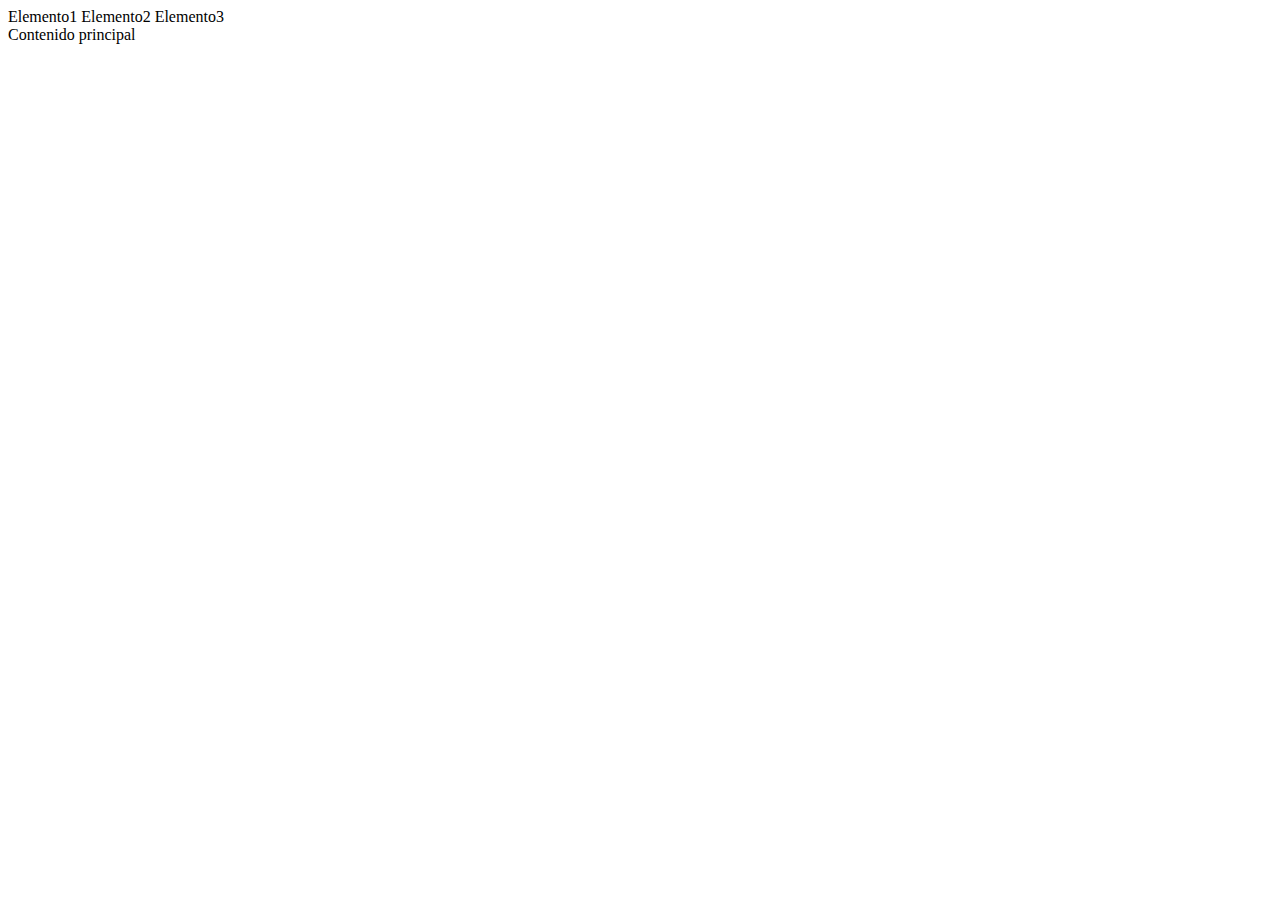
==== Tema10/index.html @ 009b1f75 "Create index.html" ====
<!DOCTYPE html>
<html lang="en">
<head>
    <meta charset="UTF-8">
    <meta http-equiv="X-UA-Compatible" content="IE=edge">
    <meta name="viewport" content="width=device-width, initial-scale=1.0">
    <title>Diseño Responsive con CSS</title>
    <link rel="stylesheet" href="estilo.css">
</head>
<body>
    <div class="barralateral">
        <span>Elemento1</span>
        <span>Elemento2</span>
        <span>Elemento3</span>
    </div>
    <div class="main">Contenido principal</div>
</body>
</html>
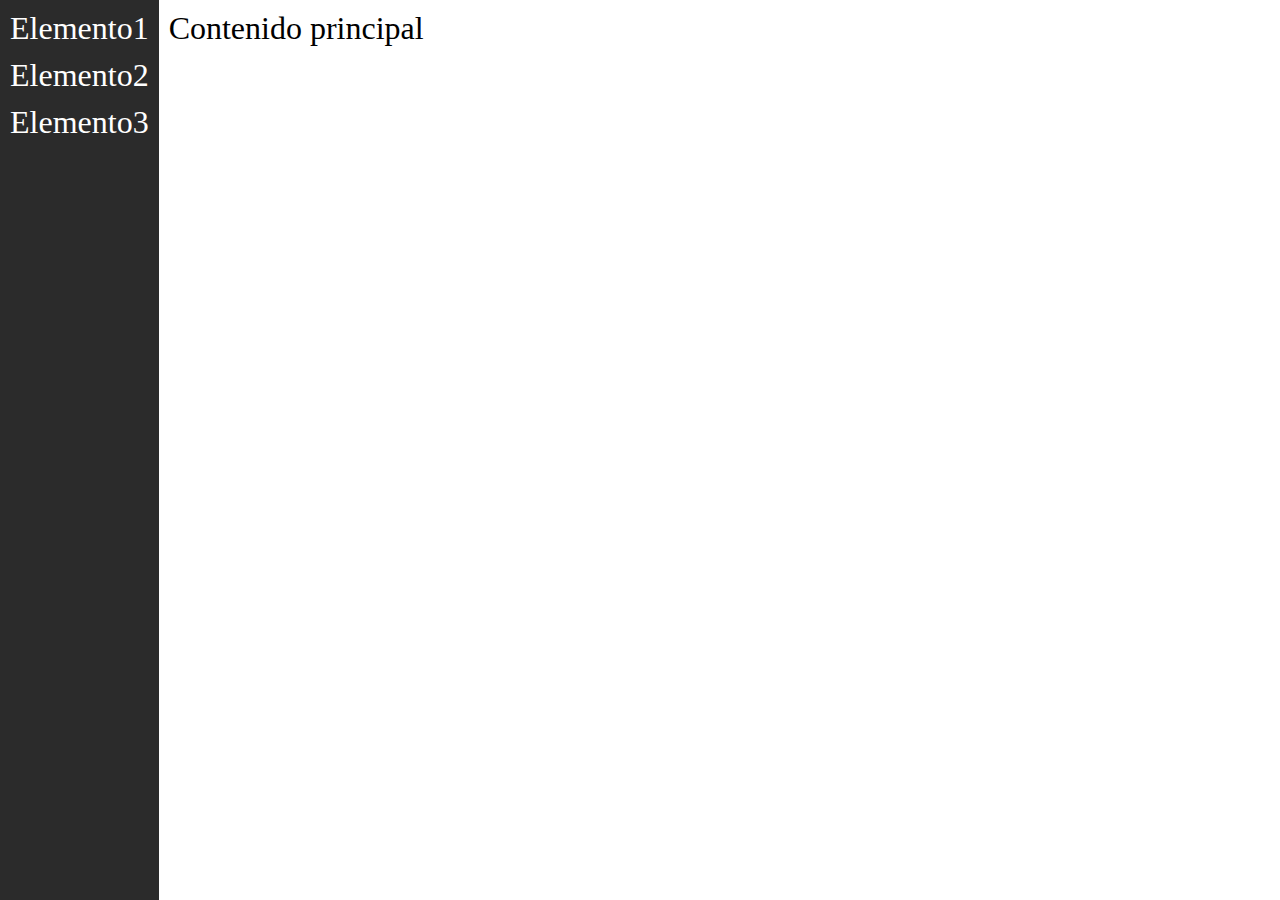
==== commit 321a7c3b: "Update index.html" ====
--- a/Tema10/index.html
+++ b/Tema10/index.html
@@ -13,6 +13,6 @@
         <span>Elemento2</span>
         <span>Elemento3</span>
     </div>
-    <div class="main">Contenido principal</div>
+    <div class="principal">Contenido principal</div>
 </body>
 </html>
--- a/Tema10/estilo.css
+++ b/Tema10/estilo.css
@@ -0,0 +1,32 @@
+body {
+    margin: 0;
+    padding: 0;
+    min-height: 100vh;
+    min-width: 100vw;
+    display: flex;
+    font-size: 2rem;
+}
+
+div.barralateral {
+    background-color: #2b2b2b;
+    color: white;
+    display: flex;
+    flex-direction: column;
+    padding: 10px;
+    gap: 10px;
+}
+
+div.principal {
+    padding: 10px;
+    flex-grow: 1;
+}
+
+@media (max-width: 640px) {
+    body {
+        flex-direction: column-reverse;
+    }
+    div.sidebar {
+        flex-direction: row;
+        justify-content: space-evenly;
+    }
+}
